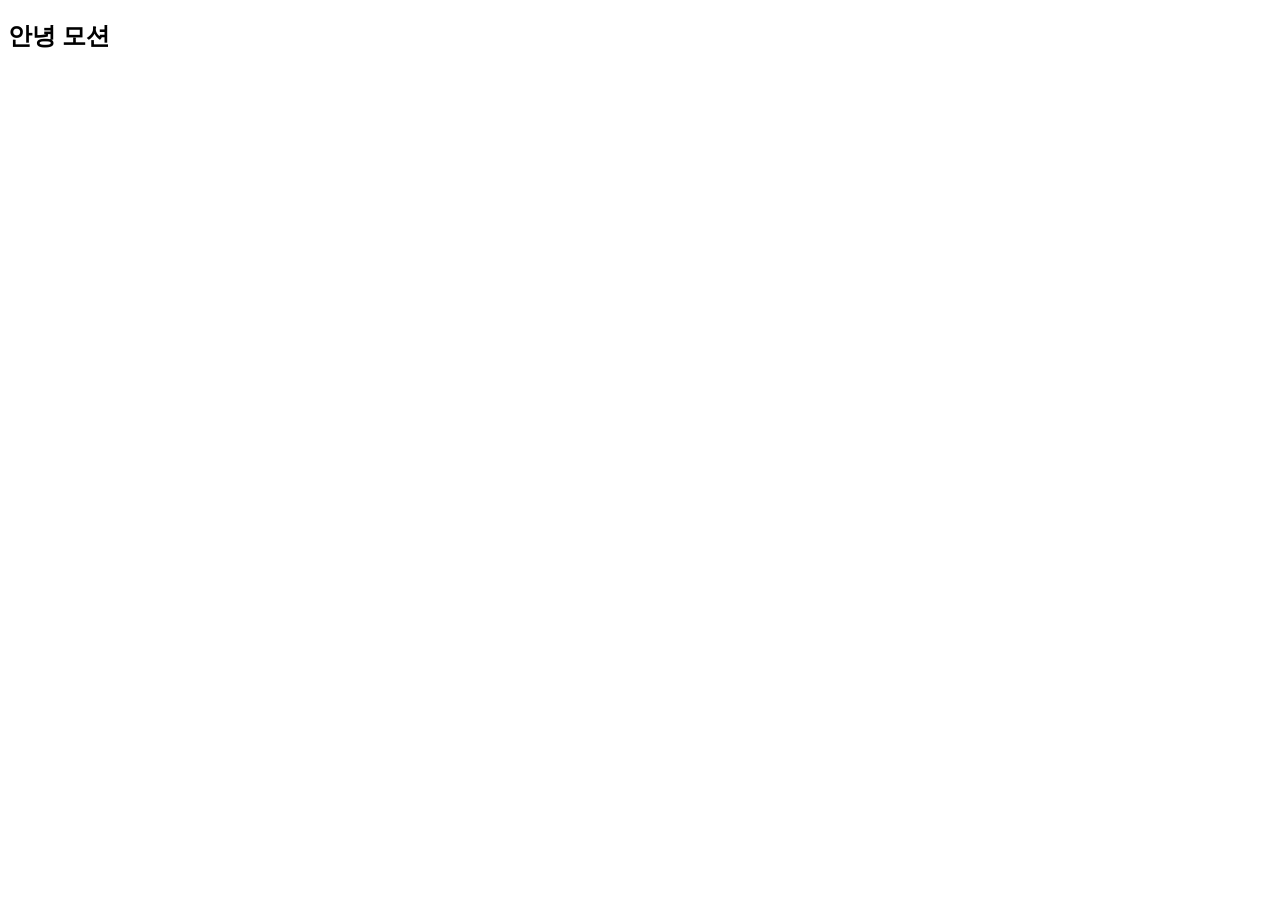
==== motion/src/main/resources/templates/index.html @ 93118e61 "최초" ====
<!doctype html>
<html lang="en">
  <head>
    <meta charset="UTF-8" />
    <meta name="viewport" content="width=device-width, initial-scale=1.0" />
    <title>Document</title>
  </head>
  <body>
    <h2>안녕 모션</h2>
  </body>
</html>
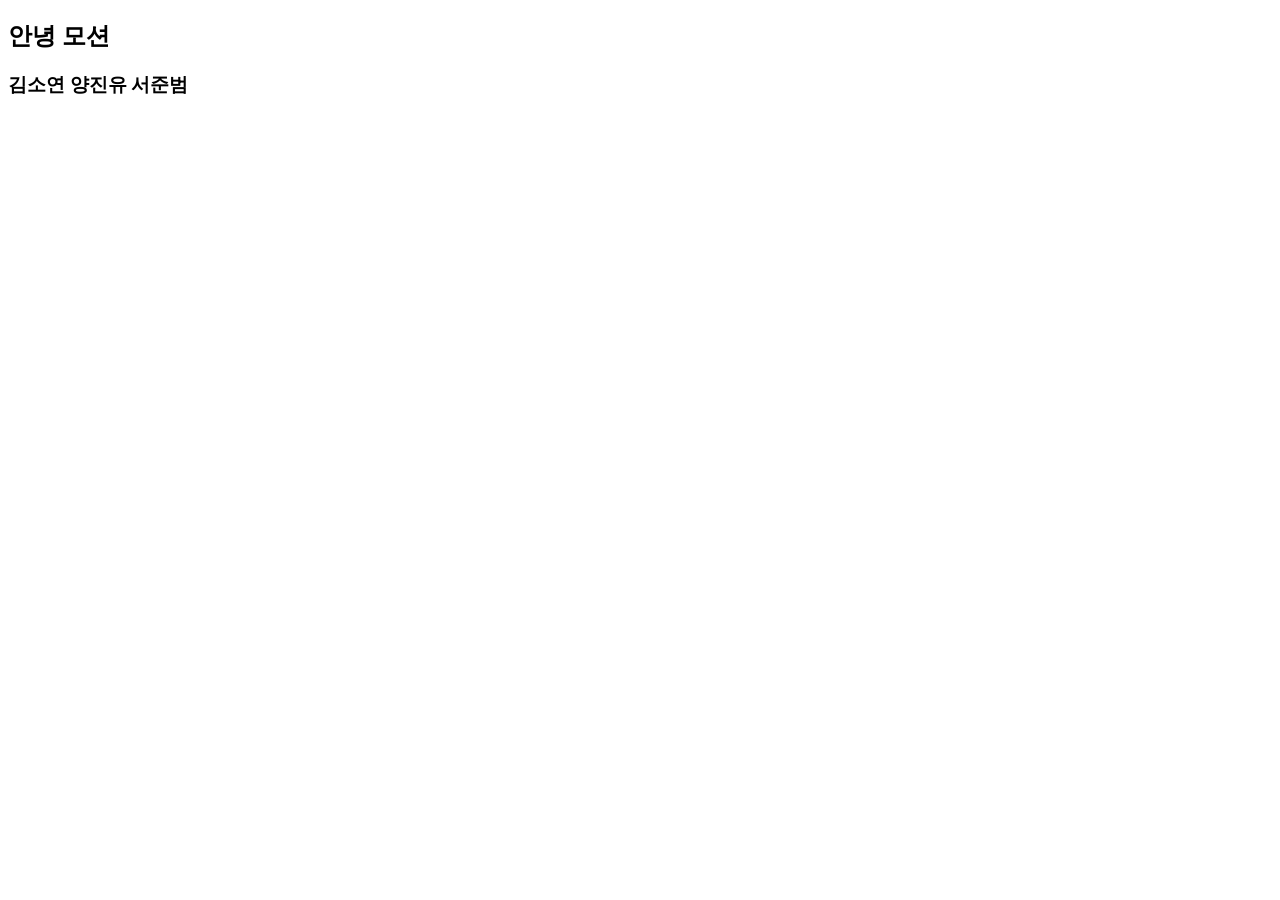
==== commit 7597ba41: "feature/junbeom" ====
--- a/motion/src/main/resources/templates/index.html
+++ b/motion/src/main/resources/templates/index.html
@@ -7,5 +7,6 @@
   </head>
   <body>
     <h2>안녕 모션</h2>
+    <h3>김소연 양진유 서준범</h3>
   </body>
 </html>
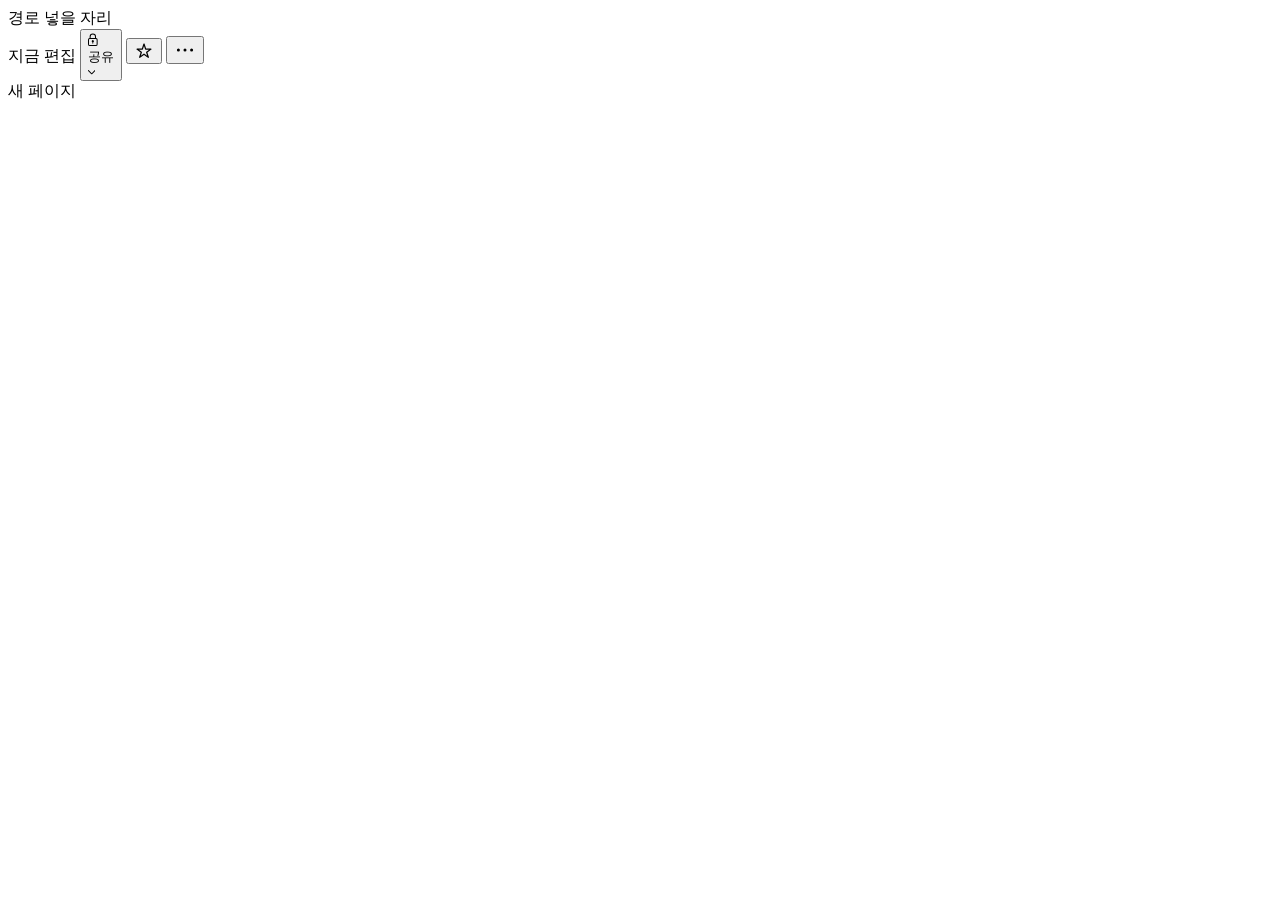
==== commit 8b92efb0: "aside 추가" ====
--- a/motion/src/main/resources/templates/index.html
+++ b/motion/src/main/resources/templates/index.html
@@ -1,12 +1,35 @@
-<!doctype html>
-<html lang="en">
-  <head>
-    <meta charset="UTF-8" />
-    <meta name="viewport" content="width=device-width, initial-scale=1.0" />
-    <title>Document</title>
-  </head>
-  <body>
-    <h2>안녕 모션</h2>
-    <h3>김소연 양진유 서준범</h3>
-  </body>
-</html>
+<!DOCTYPE html>
+<html xmlns:th="http://www.thymeleaf.org">
+<head>
+<meta charset="UTF-8">
+<title>Notion Clone</title>
+<link rel="stylesheet" th:href="@{/css/main.css}" />
+</head>
+<body>
+
+	<div class="app">
+		<div th:replace="~{layout/aside :: asideFragment}"></div>
+
+		<main class="main">
+			<header class="topbar">
+				<div class="topbar-left">
+					경로 넣을 자리
+				</div>
+
+				<div class="topbar-right">
+					<span class="editing-state">지금 편집</span>
+					<button class="share-btn"><svg aria-hidden="true" role="graphics-symbol" viewBox="3.97 0 12.06 20" class="lock" style="width: auto; height: 16px; display: block; fill: inherit; flex-shrink: 0; color: inherit;"><path d="M10.55 12.808a1.35 1.35 0 1 0-1.1 0v1.242a.55.55 0 0 0 1.1 0z"></path><path d="M10 1.95a4 4 0 0 0-4 4v1.433a2.426 2.426 0 0 0-2.025 2.392v5.4A2.425 2.425 0 0 0 6.4 17.6h7.2a2.425 2.425 0 0 0 2.425-2.425v-5.4A2.426 2.426 0 0 0 14 7.383V5.95a4 4 0 0 0-4-4m2.75 5.4h-5.5v-1.4a2.75 2.75 0 0 1 5.5 0zM5.225 9.775c0-.649.526-1.175 1.175-1.175h7.2c.649 0 1.175.526 1.175 1.175v5.4c0 .649-.526 1.175-1.175 1.175H6.4a1.175 1.175 0 0 1-1.175-1.175z"></path></svg> 공유 <svg aria-hidden="true" role="graphics-symbol" viewBox="3.06 0 9.88 16" class="arrowChevronSingleDownSmall" style="width: auto; height: 12px; display: block; fill: var(--c-icoSec); flex-shrink: 0; color: var(--c-icoSec); transform: rotate(0deg); transition: transform 150ms;"><path d="m12.76 6.52-4.32 4.32a.62.62 0 0 1-.44.18.62.62 0 0 1-.44-.18L3.24 6.52a.63.63 0 0 1 0-.88c.24-.24.64-.24.88 0L8 9.52l3.88-3.88c.24-.24.64-.24.88 0s.24.64 0 .88"></path></svg></button>
+					<button class="icon-btn"><svg aria-hidden="true" role="graphics-symbol" viewBox="0 0 20 20" class="star" style="width: 20px; height: 20px; display: block; fill: var(--c-icoPri); flex-shrink: 0;"><path d="M10 2.399c.27 0 .51.174.594.432l1.507 4.636h4.874a.625.625 0 0 1 .367 1.13L13.4 11.462l1.506 4.636a.625.625 0 0 1-.962.699L10 13.932l-3.943 2.865a.625.625 0 0 1-.962-.699L6.6 11.462 2.658 8.597a.625.625 0 0 1 .367-1.13h4.874L9.406 2.83A.625.625 0 0 1 10 2.399m0 2.647L8.948 8.285a.625.625 0 0 1-.595.432H4.95l2.754 2c.22.16.31.442.227.7l-1.052 3.238 2.755-2.001a.625.625 0 0 1 .734 0l2.755 2-1.052-3.237a.625.625 0 0 1 .227-.7l2.754-2h-3.405a.625.625 0 0 1-.594-.432z"></path></svg></button>
+					<button class="icon-btn"><svg aria-hidden="true" role="graphics-symbol" viewBox="0 0 20 20" class="ellipsis" style="width: 22px; height: 22px; display: block; fill: var(--c-icoPri); flex-shrink: 0; color: var(--c-icoPri);"><path d="M4 11.375a1.375 1.375 0 1 0 0-2.75 1.375 1.375 0 0 0 0 2.75m6 0a1.375 1.375 0 1 0 0-2.75 1.375 1.375 0 0 0 0 2.75m6 0a1.375 1.375 0 1 0 0-2.75 1.375 1.375 0 0 0 0 2.75"></path></svg></button>
+				</div>
+			</header>
+
+			<section class="page-wrap">
+				<div class="page-title">새 페이지</div>
+
+			</section>
+		</main>
+	</div>
+
+</body>
+</html>
